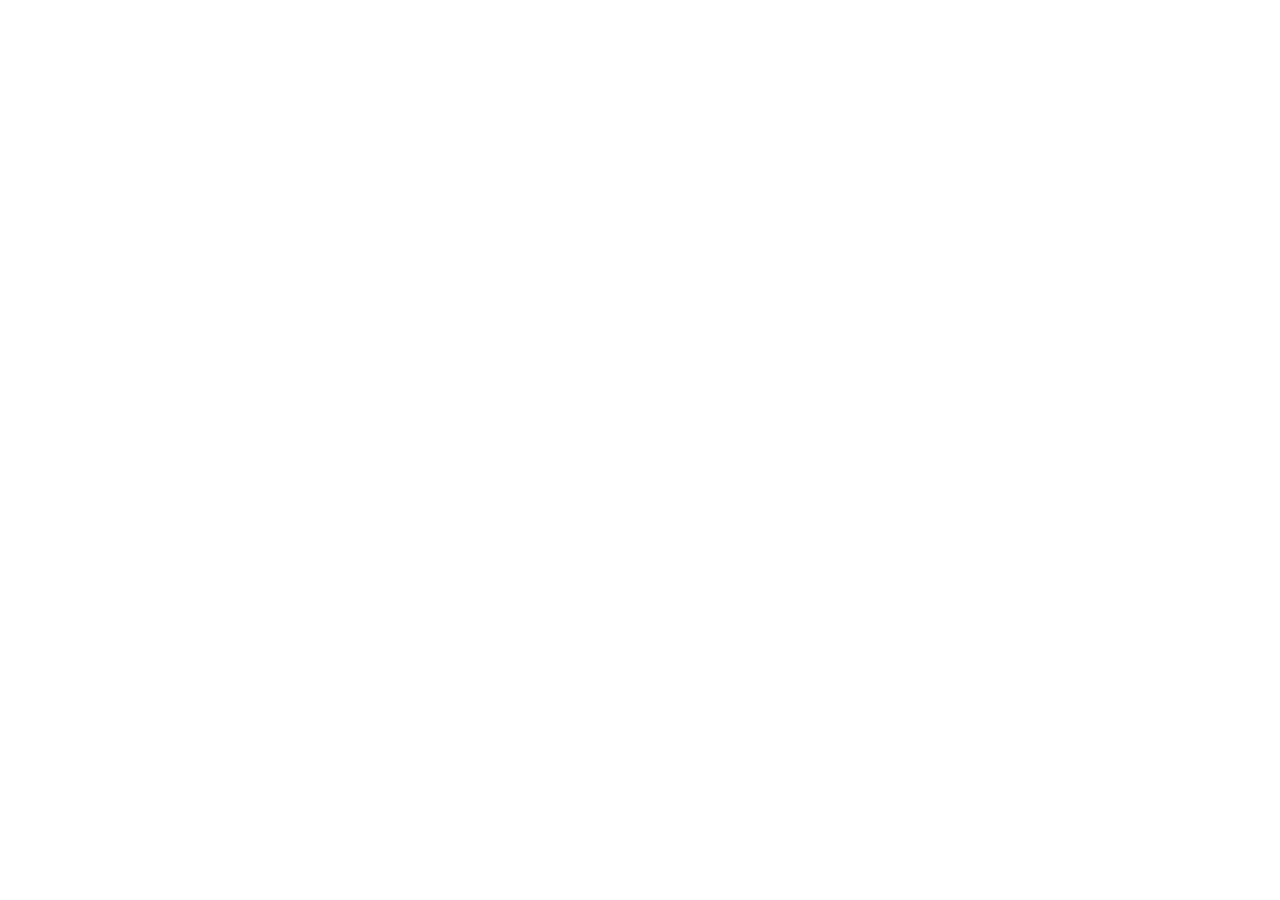
==== index.html @ b416eb88 "add Web UI" ====
<!DOCTYPE html>
<html>
<head>
  <title>Sudoku Solver</title>
  <meta content="text/html;charset=utf-8" http-equiv="Content-Type" />
  <meta name="viewport" content="width=device-width, initial-scale=1">
  <meta charset="UTF-8" />
  <link rel="stylesheet" href="app.css">

</head>
<body>
  <div id="main"></div>
  <script type="module">
    import init from "./assets/dioxus/sudoku_solver.js";
    init("./assets/dioxus/sudoku_solver_bg.wasm").then(wasm => {
      if (wasm.__wbindgen_start == undefined) {
        wasm.main();
      }
    });
  </script>
  
</body>
</html>
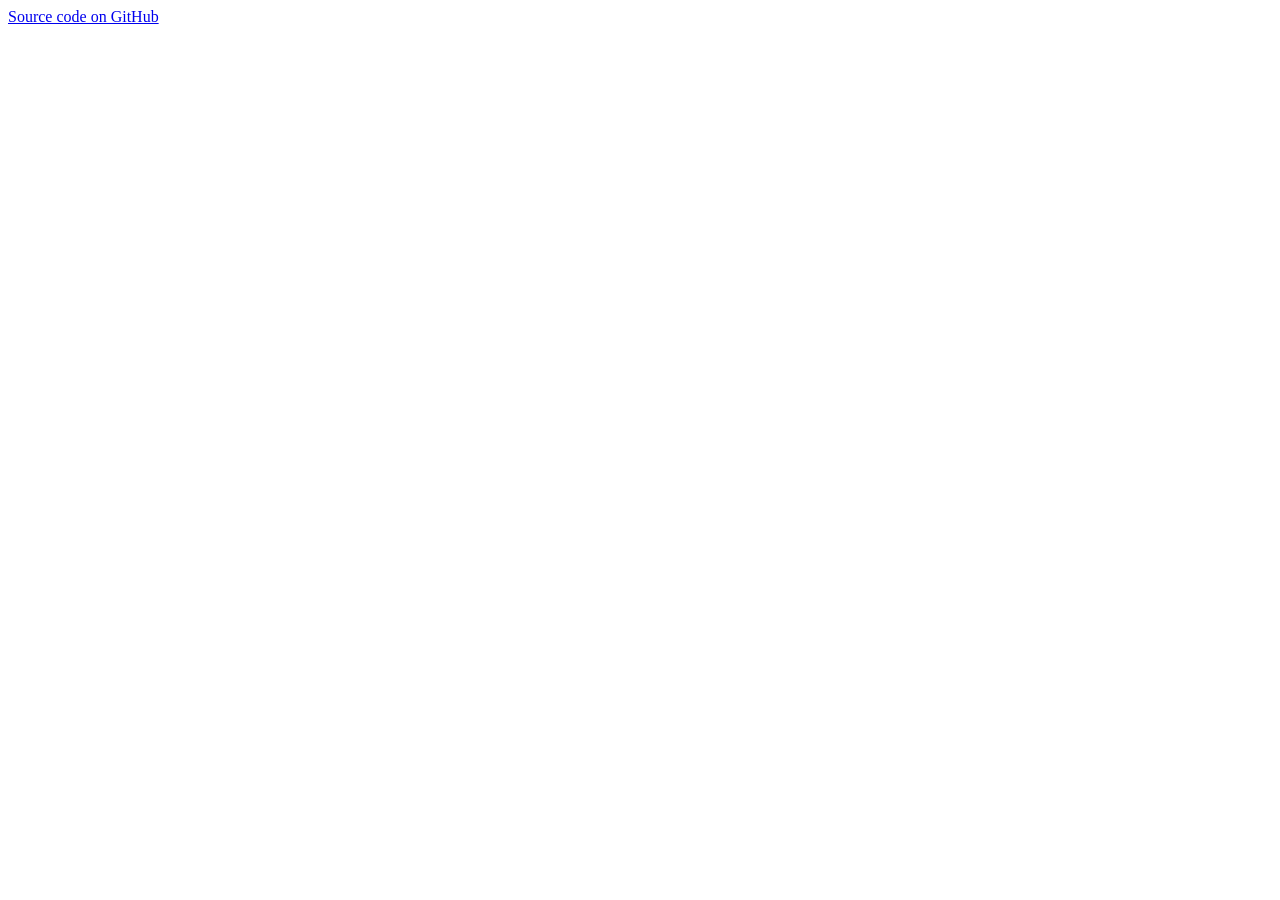
==== commit 7e6a1a6e: "add GitHub repository link to page" ====
--- a/index.html
+++ b/index.html
@@ -1,23 +1,38 @@
 <!DOCTYPE html>
-<html>
+<html lang="ja">
 <head>
-  <title>Sudoku Solver</title>
-  <meta content="text/html;charset=utf-8" http-equiv="Content-Type" />
-  <meta name="viewport" content="width=device-width, initial-scale=1">
   <meta charset="UTF-8" />
-  <link rel="stylesheet" href="app.css">
-
+  <meta name="viewport" content="width=device-width, initial-scale=1" />
+  <meta
+    name="description"
+    content="ブラウザーで数独を解き、一意解の確認や問題生成ができる無料ツールです。盤面入力、候補数字の表示、テキスト形式での問題読み込みに対応しています。"
+  />
+  <link rel="canonical" href="https://namba3.github.io/sudoku_solver/" />
+  <meta name="theme-color" content="#ffffff" />
+  <meta property="og:type" content="website" />
+  <meta property="og:site_name" content="Sudoku Solver" />
+  <meta property="og:title" content="数独ソルバー | Sudoku Solver" />
+  <meta
+    property="og:description"
+    content="ブラウザーで数独を解き、一意解の確認や問題生成ができる無料ツールです。"
+  />
+  <meta property="og:url" content="https://namba3.github.io/sudoku_solver/" />
+  <meta property="og:locale" content="ja_JP" />
 </head>
 <body>
   <div id="main"></div>
-  <script type="module">
-    import init from "./assets/dioxus/sudoku_solver.js";
-    init("./assets/dioxus/sudoku_solver_bg.wasm").then(wasm => {
-      if (wasm.__wbindgen_start == undefined) {
-        wasm.main();
-      }
-    });
-  </script>
-  
+  <footer class="site-footer">
+    <a href="https://github.com/namba3/sudoku_solver">Source code on GitHub</a>
+  </footer>
+  <noscript>
+    <main>
+      <h1>数独ソルバー | Sudoku Solver</h1>
+      <p>
+        ブラウザーで数独を解き、一意解を確認し、指定したヒント数の問題を生成できます。
+        盤面入力、候補数字の表示、テキスト形式での問題読み込みに対応しています。
+      </p>
+      <p>アプリの利用にはJavaScriptとWebAssemblyを有効にしてください。</p>
+    </main>
+  </noscript>
 </body>
-</html>+</html>
